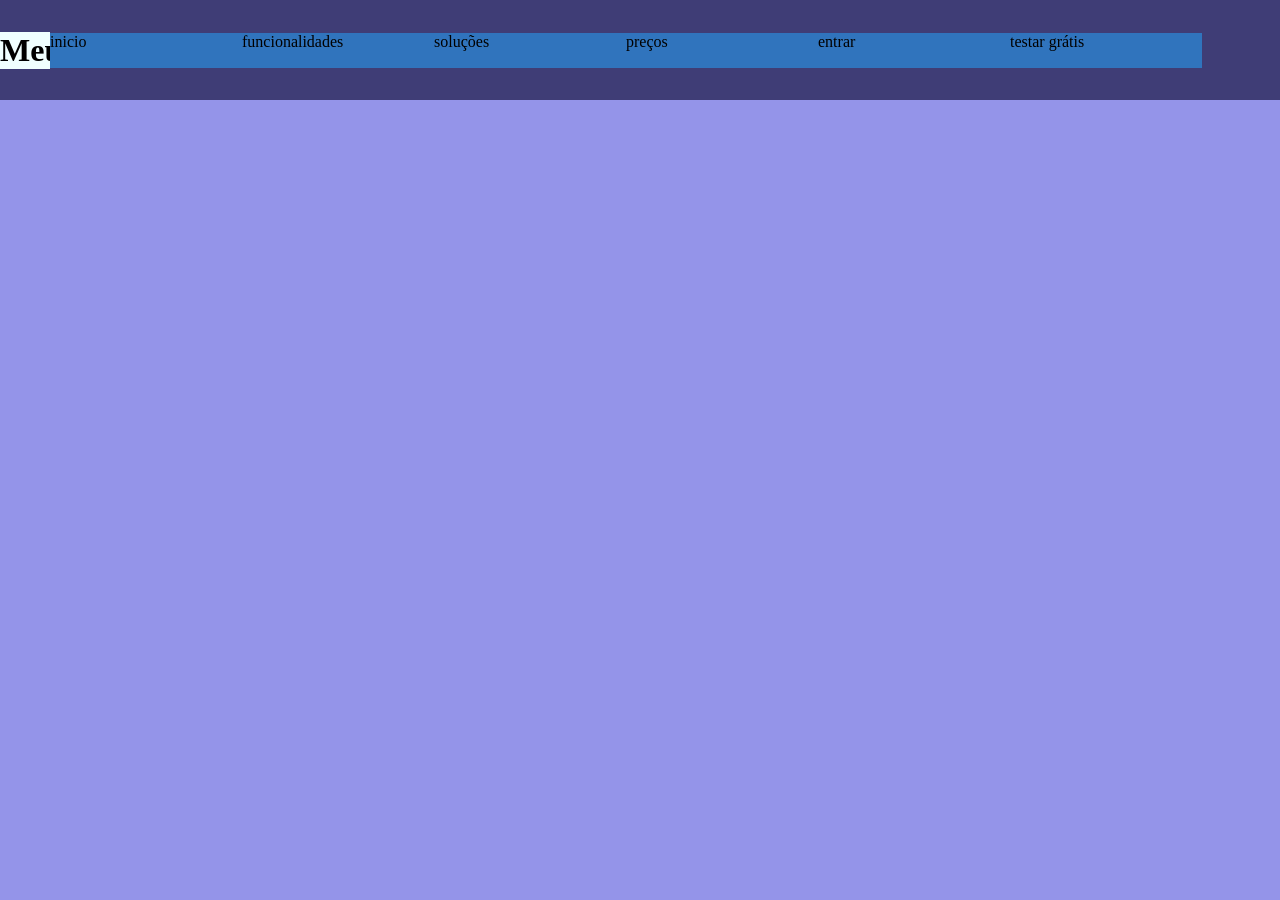
==== index2.html @ 57047e5e "feat: criei o começo do css e html" ====
<!DOCTYPE html>
<html lang="en">
<head>
    <link rel="stylesheet" href="style.css">
    <meta charset="UTF-8">
    <meta name="viewport" content="width=, initial-scale=1.0">
    <title>Document</title>
</head>
<body>

    <header><h1>MeuSaas</h1>
    <p>inicio</p>
    <p>funcionalidades</p>
    <p>soluções</p>
    <p>preços</p>
    <p>entrar</p>
    <p>testar grátis</p>
    </header>
    
</body>
</html>
---- style.css ----
* {
    margin:0;
    padding: 0;
    box-sizing: border-box;
 }
 body{
    background-color: rgb(148, 148, 233);
 }
 header{
    display: flex;
    height: 100px;
    width: 100vw;
    background-color: rgb(63, 61, 118);
    align-items: center;
 }
h1{
    width: 50px;
    background-color: azure;
align-content: center;
justify-content: horizontal;
}
p{
    width:12rem ;
    height: 35px;
    background-color: rgb(48, 116, 189);
    align-content: left;
    justify-content:horizontal ;
}
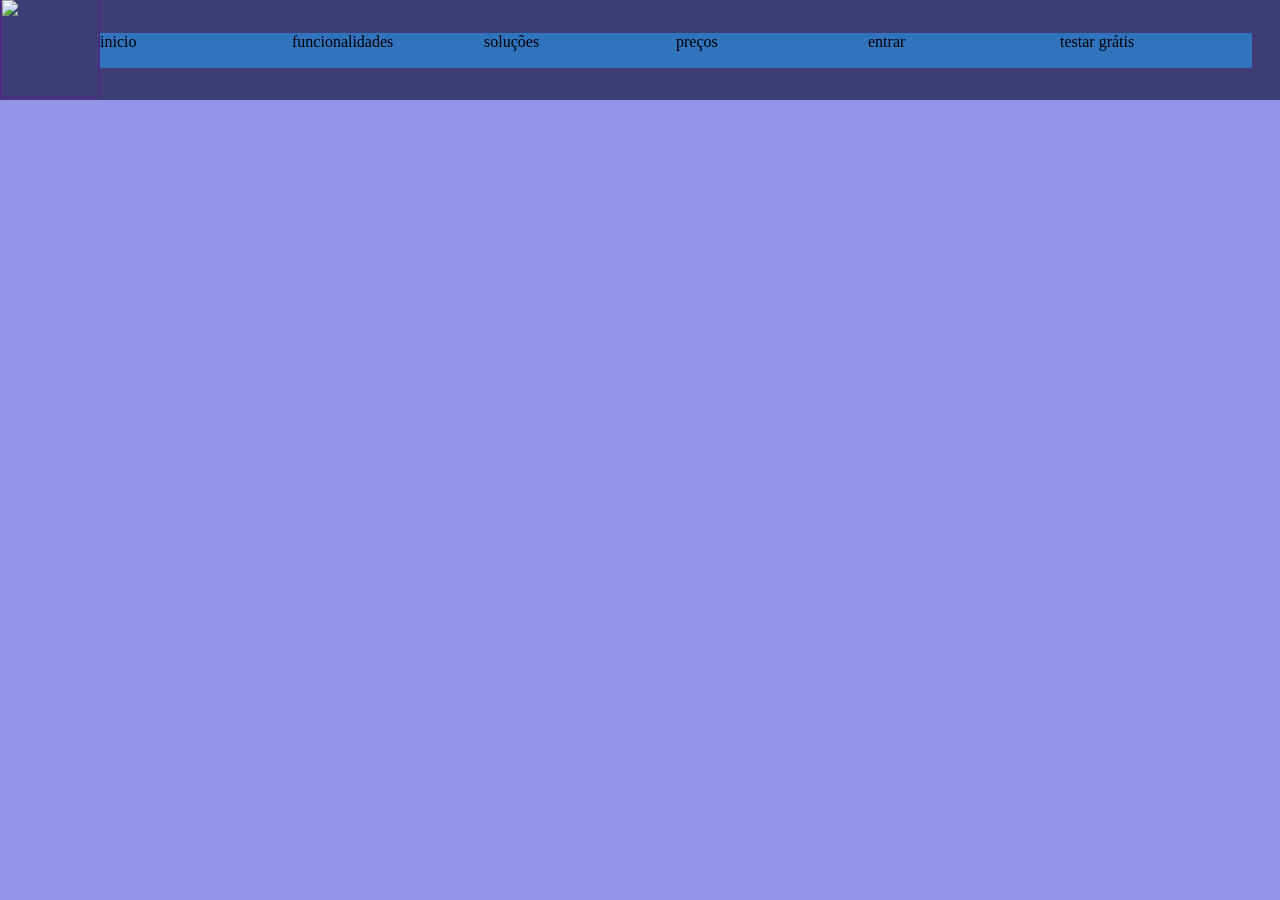
==== commit a892c78d: "feat: finalizei a logo do site" ====
--- a/index2.html
+++ b/index2.html
@@ -7,8 +7,13 @@
     <title>Document</title>
 </head>
 <body>
+    <header>
+        <div id="div_logo">
+        <a href="">
+        <img id="foto" src="https://www.datwebdigital.com/DWD/wp-content/uploads/2012/06/logo-design.jpg" alt="">
+    </a> 
+    </div>
 
-    <header><h1>MeuSaas</h1>
     <p>inicio</p>
     <p>funcionalidades</p>
     <p>soluções</p>
--- a/style.css
+++ b/style.css
@@ -25,4 +25,8 @@
     background-color: rgb(48, 116, 189);
     align-content: left;
     justify-content:horizontal ;
+}
+#foto {
+   width: 100px;
+   height: 100px;
 }
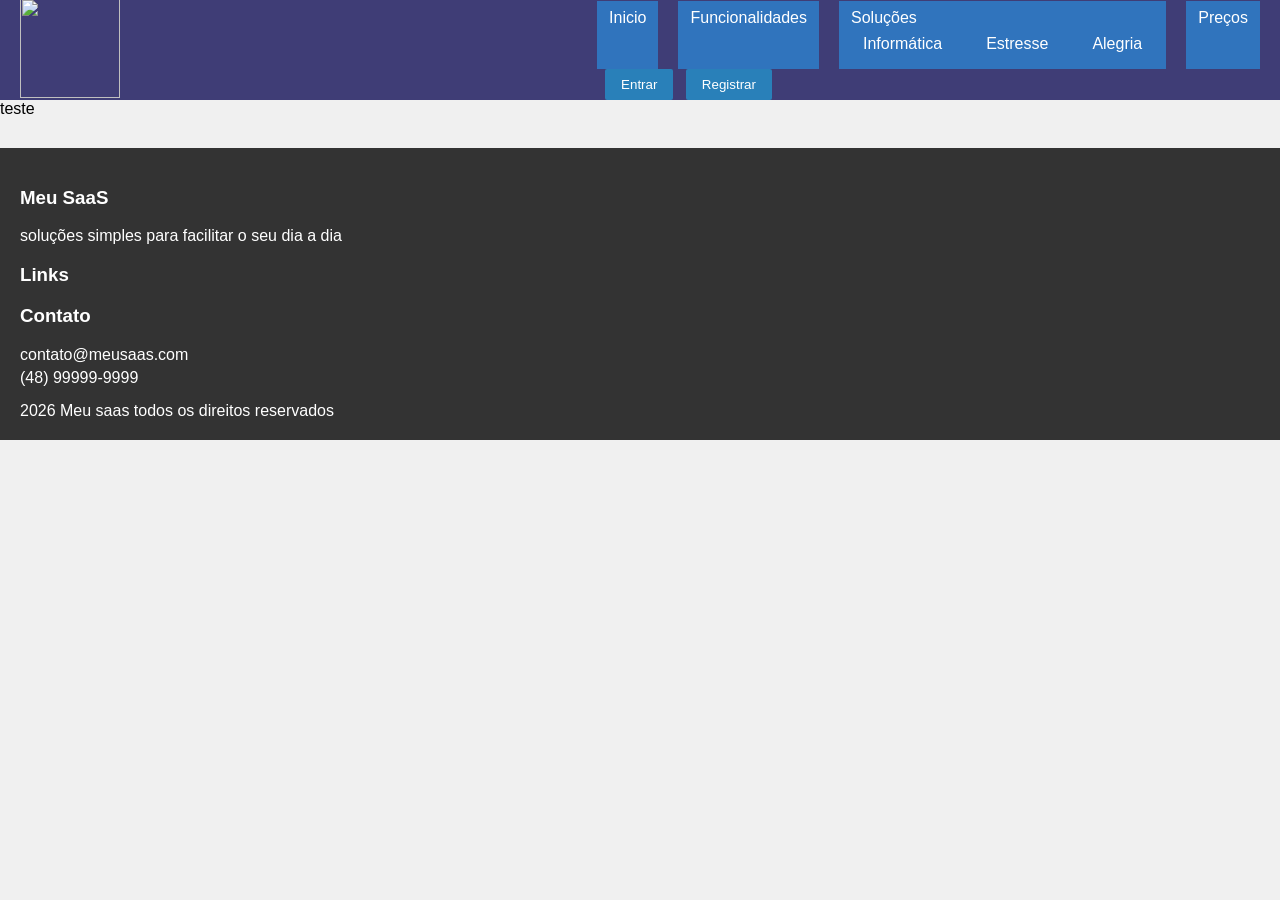
==== commit d211b540: "feat: terminando o footer" ====
--- a/index2.html
+++ b/index2.html
@@ -8,19 +8,54 @@
 </head>
 <body>
     <header>
-        <div id="div_logo">
-        <a href="">
-        <img id="foto" src="https://www.datwebdigital.com/DWD/wp-content/uploads/2012/06/logo-design.jpg" alt="">
-    </a> 
-    </div>
+        <div>
+            <img id="logo" src="https://upload.wikimedia.org/wikipedia/commons/0/05/Figueirense_Futebol_Clube.svg?utm_source=pt
+        .wikipedia.org&utm_campaign=index&utm_content=original" alt="">
+        </div>
+        <nav>
+            <ul>
+                <li>Inicio</li>
+                <li>Funcionalidades</li>
+                <li>
+                    Soluções
+                    <ul>
+                        <li>Informática</li>
+                        <li>Estresse</li>
+                        <li>Alegria</li>
+                    </ul>
+                </li>
+                <li>Preços</li>
+            </ul>
+            <button>Entrar</button>
+            <button>Registrar</button>
+        </nav>
+    </header>
+    <main>teste</main>
+    <footer>
+        <div>
+            <div>
+                <h3>Meu SaaS</h3>
+                <p>soluções simples para facilitar o seu dia a dia</p>
+            </div>
+            <div>
+                <h3>Links</h3>
+                <a href="https://www.figueirastore.com.br/"></a>
+                <a href="https://www.instagram.com/figueirense/"></a>
+                <a href="https://minhaentrada.com.br/figueirense"></a>
+                <a href="https://ge.globo.com/sc/futebol/times/figueirense/"></a>
+            </div>
+            <div>
+                <h3>Contato</h3>
+                <p>contato@meusaas.com</p>
+                <p>(48) 99999-9999</p>
+            </div>
+        </div>
+        <span>
+            2026 Meu saas todos os direitos reservados
+        </span>
+    </footer>
+</body>
 
-    <p>inicio</p>
-    <p>funcionalidades</p>
-    <p>soluções</p>
-    <p>preços</p>
-    <p>entrar</p>
-    <p>testar grátis</p>
-    </header>
-    
+</html>
 </body>
 </html>
--- a/style.css
+++ b/style.css
@@ -1,32 +1,68 @@
- * {
-    margin:0;
-    padding: 0;
-    box-sizing: border-box;
- }
- body{
-    background-color: rgb(148, 148, 233);
- }
- header{
-    display: flex;
-    height: 100px;
-    width: 100vw;
-    background-color: rgb(63, 61, 118);
-    align-items: center;
- }
-h1{
-    width: 50px;
-    background-color: azure;
-align-content: center;
-justify-content: horizontal;
-}
-p{
-    width:12rem ;
-    height: 35px;
-    background-color: rgb(48, 116, 189);
-    align-content: left;
-    justify-content:horizontal ;
-}
-#foto {
-   width: 100px;
-   height: 100px;
-}+body {
+   margin: 0;
+  padding: 0; 
+  background-color: #f0f0f0;
+  font-family: sans-serif;
+  } 
+  
+  header {
+  background-color: rgb(63, 61, 118);
+  height: 100px; 
+   display: flex;
+   align-items: center; 
+   justify-content: space-between; 
+  padding: 0 20px;
+   } 
+  
+   header img {
+   height: 80px;
+  } 
+  
+   nav ul {
+  list-style: none;
+  margin: 0; 
+  padding: 0;
+  display: flex;
+  gap: 20px;
+  } 
+  
+  nav li { 
+   color: white; 
+  cursor: pointer;
+   padding: 8px 12px; 
+   background-color: rgb(48, 116, 189);
+   }
+  
+    button { 
+   padding: 8px 16px; 
+   margin-left: 8px; 
+   cursor: pointer; 
+   border: none; 
+   background-color: #2980b9; 
+  color: white;
+   border-radius:2px;
+  }
+  
+  
+  #logo {
+     width: 100px;
+     height: 100px;
+  }
+  footer {
+  background-color: #333; 
+  color: white;
+  padding: 20px;
+  margin-top: 30px; 
+  }
+   footer div { 
+  margin-bottom: 15px; 
+  } 
+  footer a { 
+  color: #3498db; 
+  text-decoration: none; 
+  display: block; 
+  margin: 4px 0;
+  }
+   footer p {
+   margin: 5px 0; 
+  }
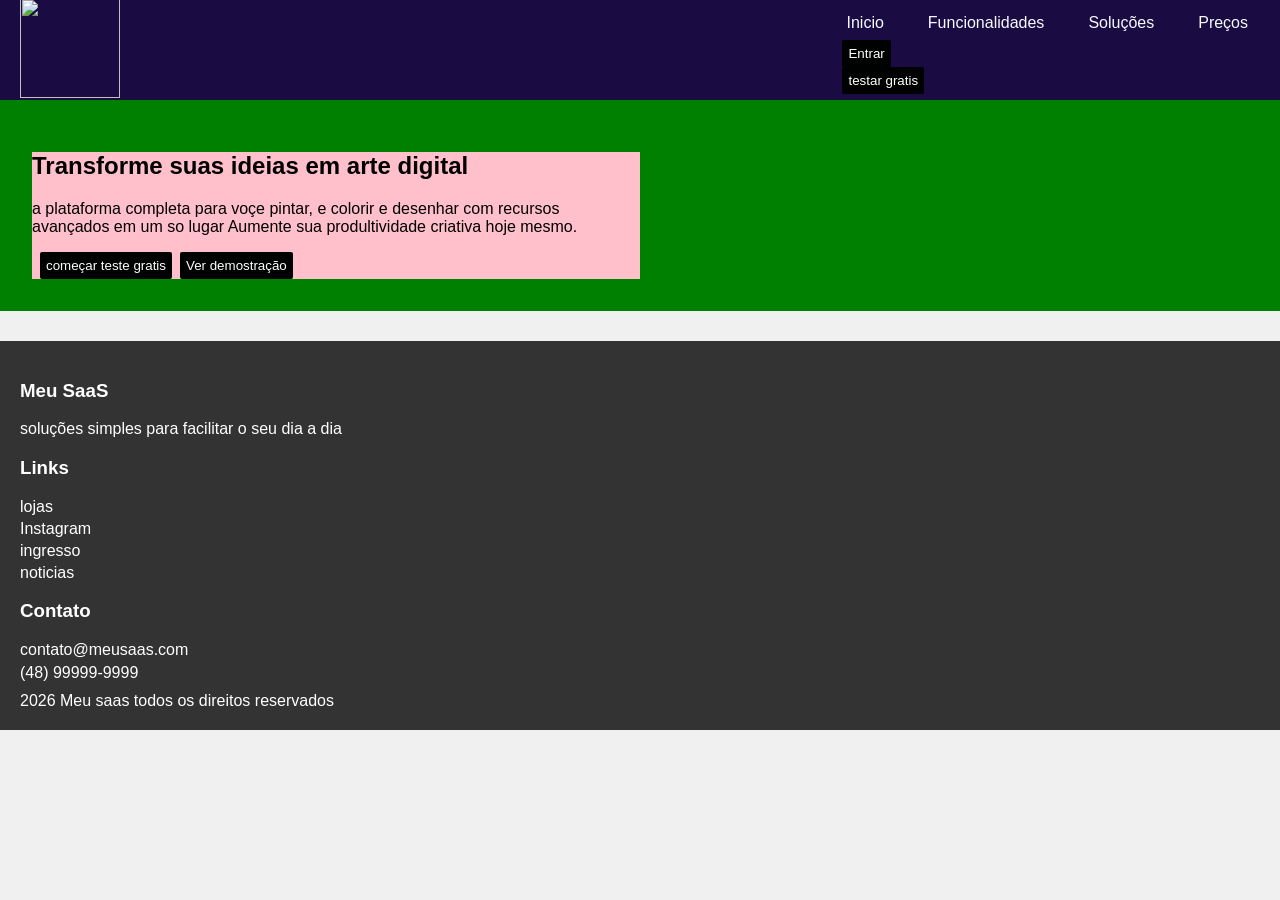
==== commit d43f6762: "feat:continuei o projeto" ====
--- a/index2.html
+++ b/index2.html
@@ -1,48 +1,68 @@
 <!DOCTYPE html>
 <html lang="en">
+
 <head>
     <link rel="stylesheet" href="style.css">
     <meta charset="UTF-8">
     <meta name="viewport" content="width=, initial-scale=1.0">
     <title>Document</title>
 </head>
+
 <body>
     <header>
-        <div>
-            <img id="logo" src="https://upload.wikimedia.org/wikipedia/commons/0/05/Figueirense_Futebol_Clube.svg?utm_source=pt
-        .wikipedia.org&utm_campaign=index&utm_content=original" alt="">
+
+        <div id="começo">
+            <img id="logo" src="https://www.datwebdigital.com/DWD/wp-content/uploads/2012/06/logo-design.jpg
+        " alt="">
         </div>
         <nav>
             <ul>
                 <li>Inicio</li>
                 <li>Funcionalidades</li>
-                <li>
-                    Soluções
-                    <ul>
-                        <li>Informática</li>
-                        <li>Estresse</li>
-                        <li>Alegria</li>
-                    </ul>
-                </li>
+                <li> Soluções </li>
                 <li>Preços</li>
             </ul>
+            
             <button>Entrar</button>
-            <button>Registrar</button>
+            <button>testar gratis</button>
         </nav>
+
     </header>
-    <main>teste</main>
+    <main>
+        <section id="section1">
+            <div id="divsec1">
+                <h1> Transforme suas ideias em arte digital</h1>
+
+                <p> a plataforma completa para voçe pintar, e colorir
+                    e desenhar com recursos avançados em um so lugar
+                    Aumente sua produltividade criativa hoje mesmo. </p>
+
+                <div id="divbuttons">
+                    <button>começar teste gratis</button>
+                    <button> Ver demostração</button>
+                </div>
+
+            </div>
+            <div></div>
+
+        </section>
+        <section></section>
+        <section></section>
+    </main>
+
     <footer>
         <div>
+
             <div>
                 <h3>Meu SaaS</h3>
                 <p>soluções simples para facilitar o seu dia a dia</p>
             </div>
-            <div>
+            <div id="div-links">
                 <h3>Links</h3>
-                <a href="https://www.figueirastore.com.br/"></a>
-                <a href="https://www.instagram.com/figueirense/"></a>
-                <a href="https://minhaentrada.com.br/figueirense"></a>
-                <a href="https://ge.globo.com/sc/futebol/times/figueirense/"></a>
+                <a href="https://www.figueirastore.com.br/">lojas</a>
+                <a href="https://www.instagram.com/figueirense/">Instagram</a>
+                <a href="https://minhaentrada.com.br/figueirense">ingresso</a>
+                <a href="https://ge.globo.com/sc/futebol/times/figueirense/">noticias</a>
             </div>
             <div>
                 <h3>Contato</h3>
@@ -58,4 +78,5 @@
 
 </html>
 </body>
+
 </html>
--- a/style.css
+++ b/style.css
@@ -1,68 +1,94 @@
 body {
    margin: 0;
-  padding: 0; 
-  background-color: #f0f0f0;
-  font-family: sans-serif;
-  } 
-  
-  header {
-  background-color: rgb(63, 61, 118);
-  height: 100px; 
+   padding: 0;
+   background-color: #f0f0f0;
+   font-family: sans-serif;
+}
+
+header {
+   background-color: rgb(26, 12, 66);
+   height: 100px;
    display: flex;
-   align-items: center; 
-   justify-content: space-between; 
-  padding: 0 20px;
-   } 
-  
-   header img {
+   align-items: center;
+   justify-content: space-between;
+   padding: 0 20px;
+}
+
+header img {
    height: 80px;
-  } 
-  
-   nav ul {
-  list-style: none;
-  margin: 0; 
-  padding: 0;
-  display: flex;
-  gap: 20px;
-  } 
-  
-  nav li { 
-   color: white; 
-  cursor: pointer;
-   padding: 8px 12px; 
-   background-color: rgb(48, 116, 189);
-   }
-  
-    button { 
-   padding: 8px 16px; 
-   margin-left: 8px; 
-   cursor: pointer; 
-   border: none; 
-   background-color: #2980b9; 
-  color: white;
-   border-radius:2px;
-  }
-  
-  
-  #logo {
-     width: 100px;
-     height: 100px;
-  }
-  footer {
-  background-color: #333; 
-  color: white;
-  padding: 20px;
-  margin-top: 30px; 
-  }
-   footer div { 
-  margin-bottom: 15px; 
-  } 
-  footer a { 
-  color: #3498db; 
-  text-decoration: none; 
-  display: block; 
-  margin: 4px 0;
-  }
-   footer p {
-   margin: 5px 0; 
-  }+}
+
+nav ul {
+   list-style: none;
+   margin: 0;
+   padding: 0;
+   display: flex;
+   gap: 20px;
+}
+
+nav li {
+   color: rgb(247, 251, 255);
+   cursor: pointer;
+   padding: 8px 12px;
+   
+}
+
+button {
+   padding: 6px;
+   display: flex;
+   margin-left: 8px;
+   cursor: pointer;
+   border: none;
+   background-color: #000101;
+   color: white;
+   border-radius: 2px;
+}
+
+
+#logo {
+   width: 100px;
+   height: 100px;
+}
+main {
+}
+
+#section1 {
+background-color: green;
+padding: 2rem;
+}
+
+#divsec1{
+   background-color: pink;
+   width: 50%;
+}
+
+#divbuttons {
+   display: flex;
+}
+
+footer {
+   background-color: #333;
+   color: white;
+   padding: 20px;
+   margin-top: 30px;
+}
+
+#div-links a{
+color: white;
+}
+
+footer div {
+
+   margin-bottom: 10px;
+}
+
+footer a {
+   color: #0b1547;
+   text-decoration: none;
+   display: block;
+   margin: 4px 0;
+}
+
+footer p {
+   margin: 5px 0;
+}
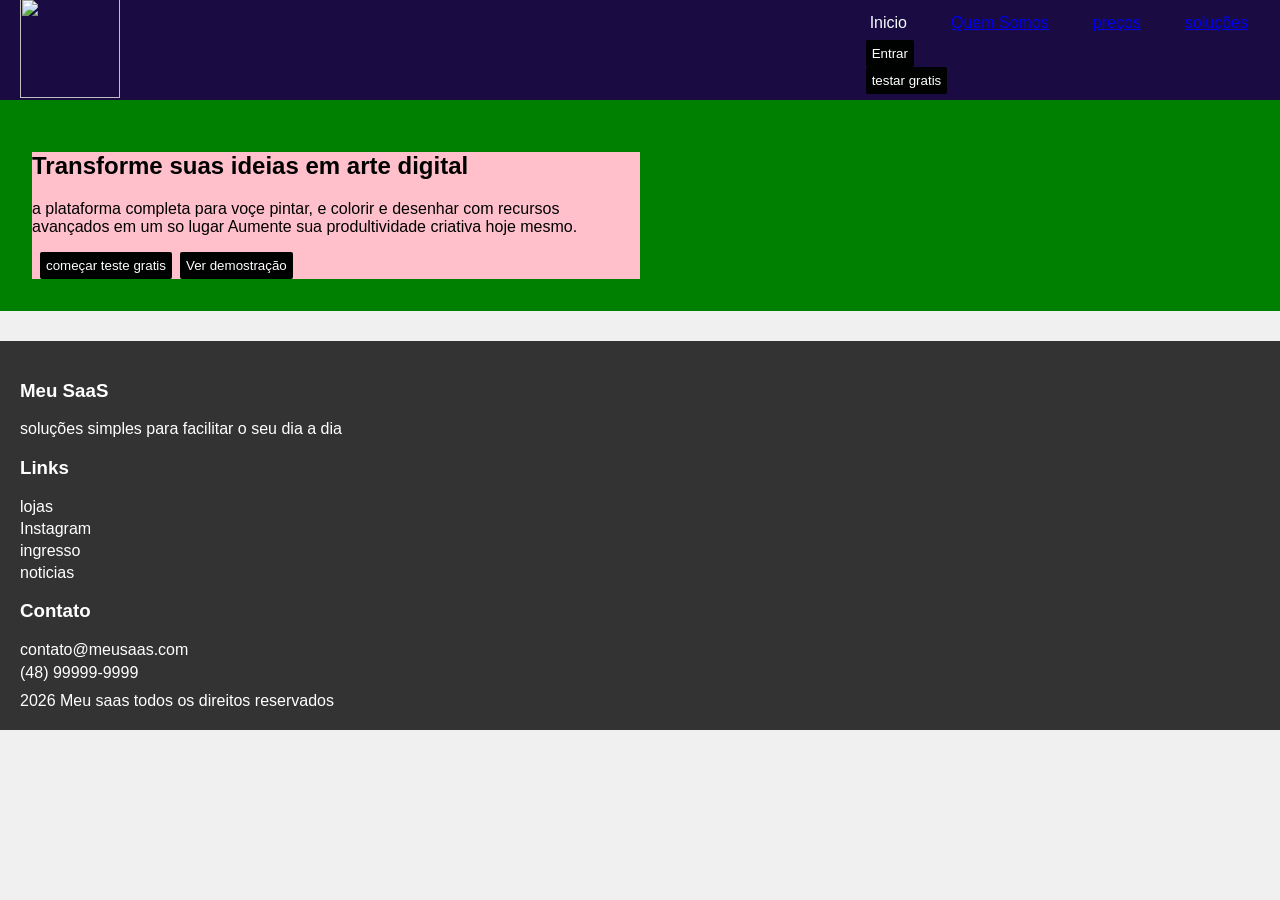
==== commit bdef5a0a: "feat: pasta com quem somos e preços" ====
--- a/index2.html
+++ b/index2.html
@@ -2,7 +2,7 @@
 <html lang="en">
 
 <head>
-    <link rel="stylesheet" href="style.css">
+    <link rel="stylesheet" href="/css/style.css">
     <meta charset="UTF-8">
     <meta name="viewport" content="width=, initial-scale=1.0">
     <title>Document</title>
@@ -17,10 +17,10 @@
         </div>
         <nav>
             <ul>
-                <li>Inicio</li>
-                <li>Funcionalidades</li>
-                <li> Soluções </li>
-                <li>Preços</li>
+                <li><a href="/index.html"></a>Inicio</li>
+                <li><a href="/pages/quemsomos.html">Quem Somos</a></li>
+                <li> <a href="/pages/precos.html">preços</a></li>
+                <li><a href="/pages/soluções.html">soluções</a></li>
             </ul>
             
             <button>Entrar</button>
--- a/css/style.css
+++ b/css/style.css
@@ -0,0 +1,94 @@
+body {
+   margin: 0;
+   padding: 0;
+   background-color: #f0f0f0;
+   font-family: sans-serif;
+}
+
+header {
+   background-color: rgb(26, 12, 66);
+   height: 100px;
+   display: flex;
+   align-items: center;
+   justify-content: space-between;
+   padding: 0 20px;
+}
+
+header img {
+   height: 80px;
+}
+
+nav ul {
+   list-style: none;
+   margin: 0;
+   padding: 0;
+   display: flex;
+   gap: 20px;
+}
+
+nav li {
+   color: rgb(247, 251, 255);
+   cursor: pointer;
+   padding: 8px 12px;
+   
+}
+
+button {
+   padding: 6px;
+   display: flex;
+   margin-left: 8px;
+   cursor: pointer;
+   border: none;
+   background-color: #000101;
+   color: white;
+   border-radius: 2px;
+}
+
+
+#logo {
+   width: 100px;
+   height: 100px;
+}
+main {
+}
+
+#section1 {
+background-color: green;
+padding: 2rem;
+}
+
+#divsec1{
+   background-color: pink;
+   width: 50%;
+}
+
+#divbuttons {
+   display: flex;
+}
+
+footer {
+   background-color: #333;
+   color: white;
+   padding: 20px;
+   margin-top: 30px;
+}
+
+#div-links a{
+color: white;
+}
+
+footer div {
+
+   margin-bottom: 10px;
+}
+
+footer a {
+   color: #0b1547;
+   text-decoration: none;
+   display: block;
+   margin: 4px 0;
+}
+
+footer p {
+   margin: 5px 0;
+}
